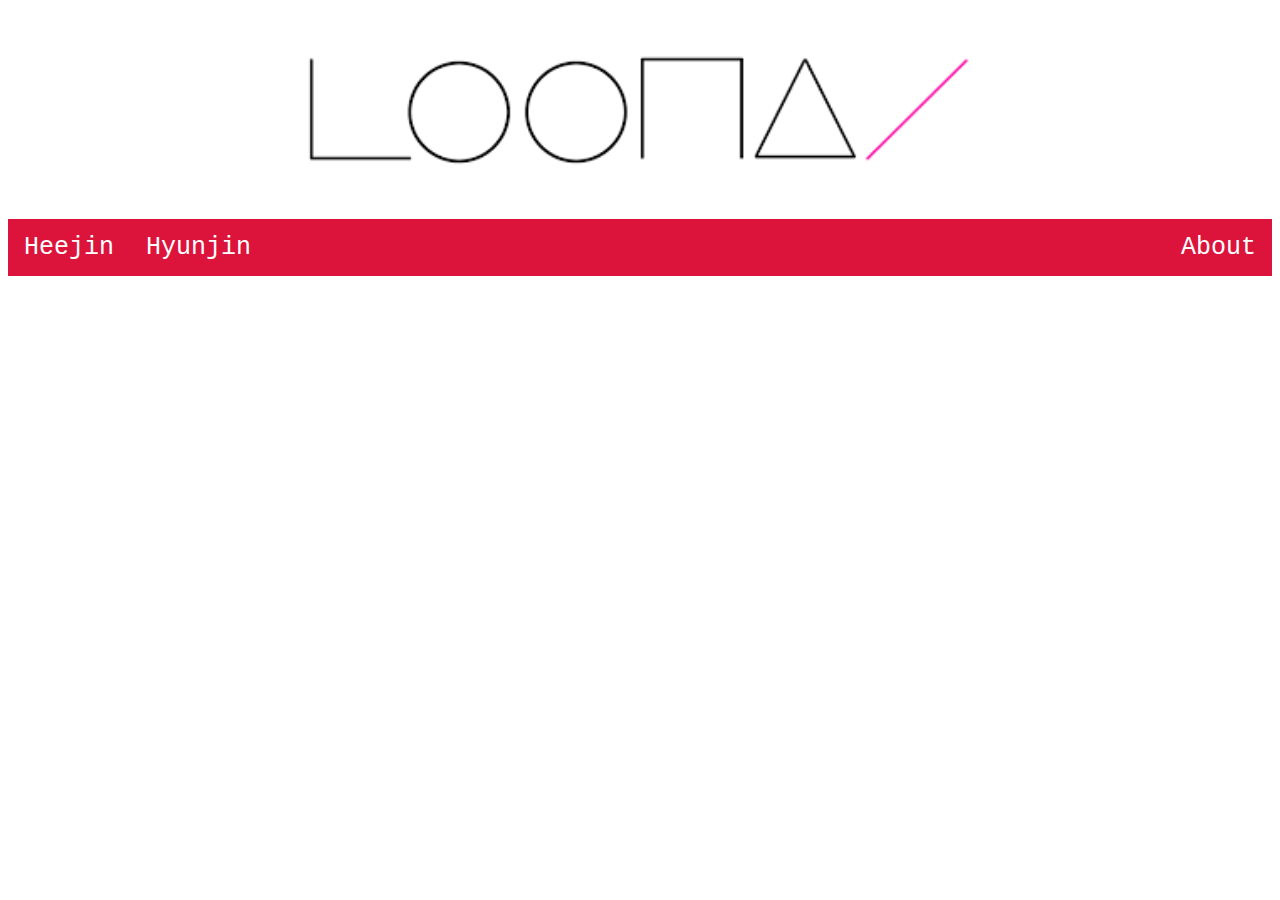
==== about.html @ f321473c "commit1" ====
<!DOCTYPE html>
<html>
  <head>
    <link rel="stylesheet" type="text/css" href="style.css"/>
  </head>
      <body>
  <img src="loona logo.png" style="width:700px;height:px;border:0">
</a> <br>
       <ul>
          <li><a href="index.html">Heejin</a></li>
          <li><a href="hyunjin.html">Hyunjin</a></li>
          <li><a href="#haseul"></a></li>
          <li><a href="#yeojin"></a></li>
          <li style="float:right"><a class="active" href="about.html">About</a></li>
      </ul>
      <iframe width="400" height="360" src="https://www.youtube.com/embed/EBsqx76a8bI" frameborder="0" allow="autoplay; encrypted-media" allowfullscreen></iframe>
      <iframe width="400" height="360" src="https://www.youtube.com/embed/yl_OCXk6VNk" frameborder="0" allow="autoplay; encrypted-media" allowfullscreen></iframe>
     <br><img src=""></img> 
     </body>
</html>
---- style.css ----
body {
    background-color: white;
    color: crimson;
    text-align: center;
    font-family: courier;
    font-size: 25px;
}

h1 {
    font-size: 40px
}

div {
    background-color: white;
    font-size: 22px;
    color: crimson;
}

ul {
    list-style-type: none;
    margin: 0;
    padding: 0;
    overflow: hidden;
    background-color: crimson;
}

li {
    float: left;
}

li a {
    display: block;
    color: white;
    text-align: center;
    padding: 14px 16px;
    text-decoration: none;
}

li a:hover {
    background-color: #111;
}

a:link {
    color: white; 
    background-color: transparent; 
    text-decoration: none;
}
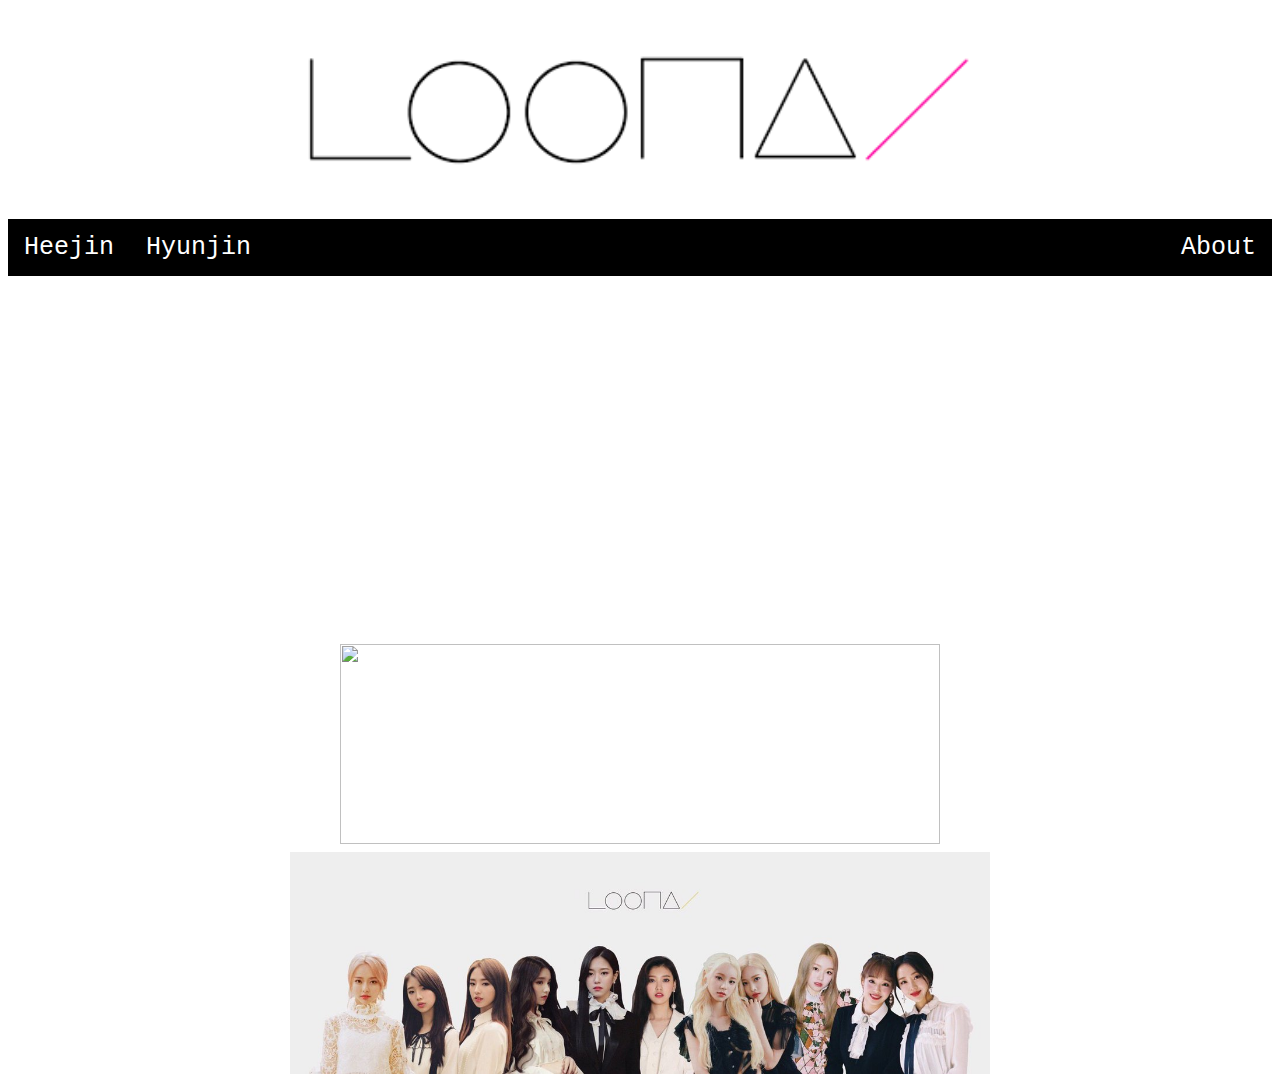
==== commit cda91a70: "Final Edits" ====
--- a/about.html
+++ b/about.html
@@ -1,20 +1,21 @@
 <!DOCTYPE html>
 <html>
   <head>
-    <link rel="stylesheet" type="text/css" href="style.css"/>
+    <link rel="stylesheet" type="text/css" href="about.css"/>
   </head>
       <body>
   <img src="loona logo.png" style="width:700px;height:px;border:0">
-</a> <br>
+        <br>
        <ul>
           <li><a href="index.html">Heejin</a></li>
           <li><a href="hyunjin.html">Hyunjin</a></li>
           <li><a href="#haseul"></a></li>
           <li><a href="#yeojin"></a></li>
           <li style="float:right"><a class="active" href="about.html">About</a></li>
-      </ul>
+       </ul>
       <iframe width="400" height="360" src="https://www.youtube.com/embed/EBsqx76a8bI" frameborder="0" allow="autoplay; encrypted-media" allowfullscreen></iframe>
       <iframe width="400" height="360" src="https://www.youtube.com/embed/yl_OCXk6VNk" frameborder="0" allow="autoplay; encrypted-media" allowfullscreen></iframe>
-     <br><img src=""></img> 
+      <br><img src="https://78.media.tumblr.com/fcf10c3b35a0207a1fbfa83c74eee85f/tumblr_p6tj4hBaz31wtk7mbo2_1280.png" style="width:600px;height:200px"></img> 
+      <div><img src="loona ot12.jpg" style="width:700px"></img></div>
      </body>
 </html>--- a/about.css
+++ b/about.css
@@ -0,0 +1,50 @@
+body {
+    background-color: white;
+    color: black;
+    text-align: center;
+    font-family: courier;
+    font-size: 25px;
+}
+
+h1 {
+    font-size: 40px
+}
+
+div {
+    background-color: white;
+    font-size: 25px;
+    color: black;
+    width: 100px
+    text-align: center;
+}
+
+ul {
+    list-style-type: none;
+    margin: 0;
+    padding: 0;
+    overflow: hidden;
+    background-color: black;
+}
+
+li {
+    float: left;
+}
+
+li a {
+    display: block;
+    color: white;
+    text-align: center;
+    padding: 14px 16px;
+    text-decoration: none;
+}
+
+li a:hover {
+    background-color: #111;
+}
+
+a:link {
+    color: white; 
+    background-color: transparent; 
+    text-decoration: none;
+}
+
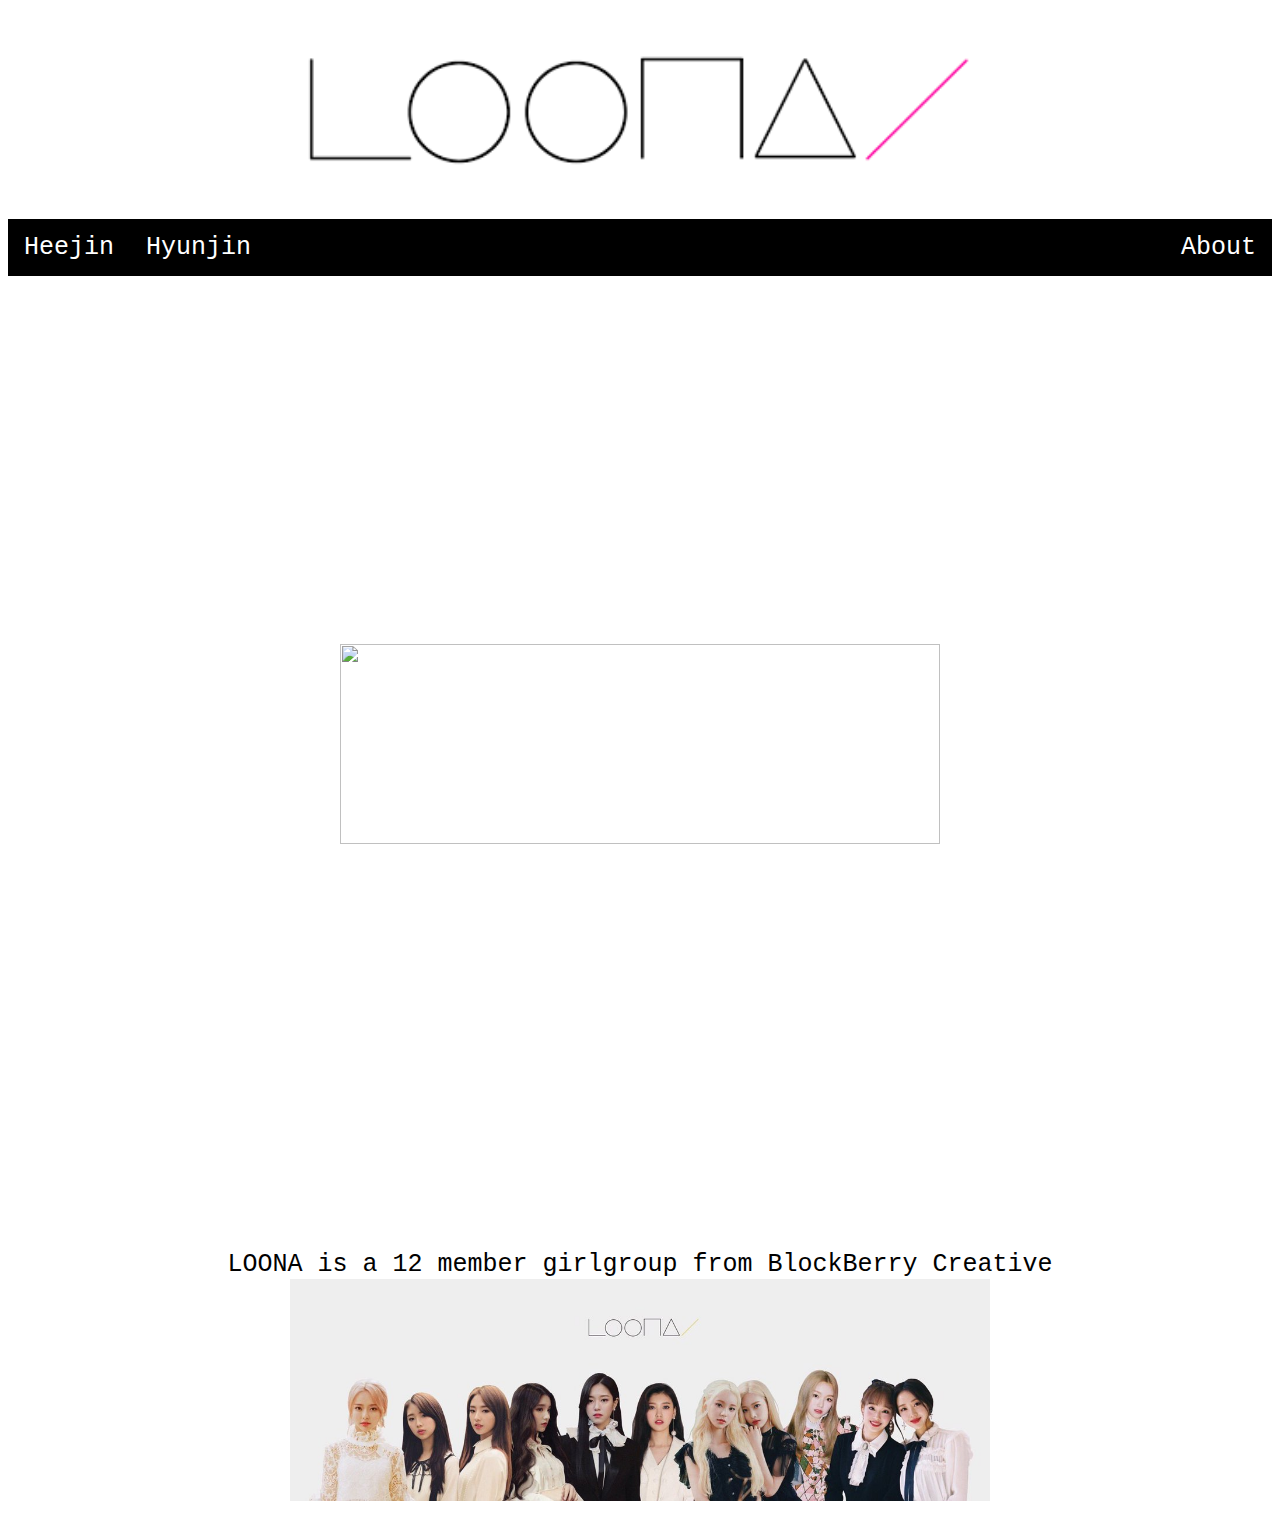
==== commit bbd1298b: "about.html" ====
--- a/about.html
+++ b/about.html
@@ -15,7 +15,14 @@
        </ul>
       <iframe width="400" height="360" src="https://www.youtube.com/embed/EBsqx76a8bI" frameborder="0" allow="autoplay; encrypted-media" allowfullscreen></iframe>
       <iframe width="400" height="360" src="https://www.youtube.com/embed/yl_OCXk6VNk" frameborder="0" allow="autoplay; encrypted-media" allowfullscreen></iframe>
-      <br><img src="https://78.media.tumblr.com/fcf10c3b35a0207a1fbfa83c74eee85f/tumblr_p6tj4hBaz31wtk7mbo2_1280.png" style="width:600px;height:200px"></img> 
-      <div><img src="loona ot12.jpg" style="width:700px"></img></div>
+      <br>
+      <img src="https://78.media.tumblr.com/fcf10c3b35a0207a1fbfa83c74eee85f/tumblr_p6tj4hBaz31wtk7mbo2_1280.png" style="width:600px;height:200px"></img> 
+      <br>
+      <iframe width="600" height="390" src="https://www.youtube.com/embed/AFJPFfnzZ7w" frameborder="0" allow="autoplay; encrypted-media" allowfullscreen></iframe>
+      <div>
+        LOONA is a 12 member girlgroup from BlockBerry Creative
+        <br>
+        <img src="loona ot12.jpg" style="width:700px"></img>
+      </div>
      </body>
 </html>